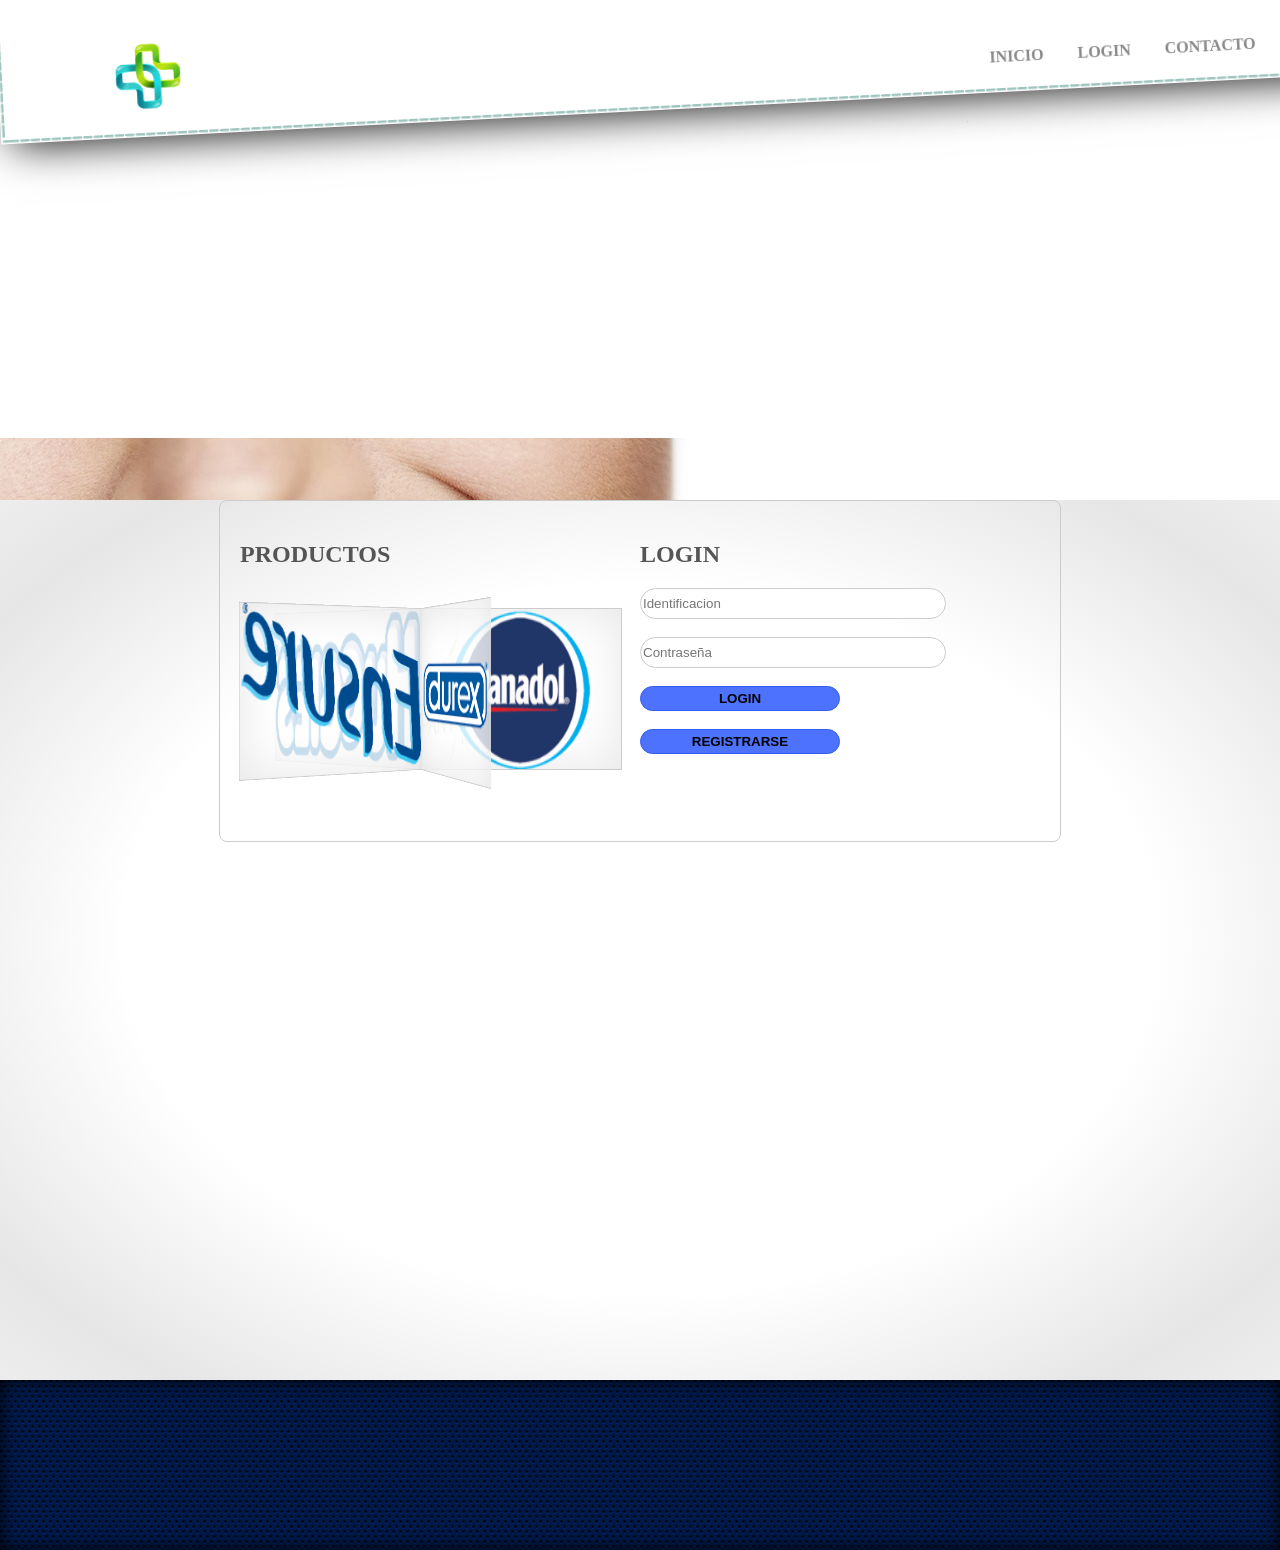
==== Proyecto/Rest/Proyecto1/Proyecto1/mywebsite/login.html @ 4df463b9 "Controllers y Services" ====
﻿<!DOCTYPE HTML>
<html>
<head>
    <title>Contacto</title>

    <!-- comentario: etiquetas META descriptiva para nuestro sitio web-->
    <meta charset='utf-8'><!-- Codificacion de documento para uso de caracteres-->
    <meta name='description' content='Laboratorio #1 HTML5-CSS3'>
    <meta name='keywords' content='HTML5,CSS3,JavaScript'>
    <link rel="shortcut icon" href="html5.png" />

    <link rel='stylesheet' href='css/styles.css'>
</head>

<body>
    <div id='page'>
        <header>
            <div id='logo'><img src="rsc/imgs/bot.png" alt="picture" width="190" /></div>
            <nav id='menu'>
                <ul>

                    <li><a href='index.html' title="INICIO">INICIO</a></li>
                    <li><a href='login.html' title="LOGIN">LOGIN</a></li>
                    <li><a href='contacto.html' title="CONTACTO">CONTACTO</a></li>
                </ul>
            </nav>
        </header>

        <section id='main'>

            <section id='contacto'>

                <div id='panel'>
                    <h2>PRODUCTOS</h2>
                    <div id="stage" style="height: 160px;">
                        <div id="spinner" style="transform-origin: 180px 0 0;">
                            <img style="transform: rotateY(0deg) translateX(100px);"
                                 src="rsc/pics/1.png" width="200" height="160" alt="">
                            <img style="transform: rotateY(-72deg) translateX(100px);"
                                 src="rsc/pics/2.png" width="200" height="160" alt="">
                            <img style="transform: rotateY(-144deg) translateX(100px);"
                                 src="rsc/pics/3.png" width="200" height="160" alt="">
                            <img style="transform: rotateY(-216deg) translateX(100px);"
                                 src="rsc/pics/4.png" width="200" height="160" alt="">
                            <img style="transform: rotateY(-288deg) translateX(100px);"
                                 src="rsc/pics/5.png" width="200" height="160" alt="">
                        </div>
                    </div>
                </div>

                <form action="" method="post" id='formulario'>
                    <h2>LOGIN</h2>
                    <input type="text" class='field' value='' placeholder='Identificacion' name='txtnombre' required />
                    <br><br>
                    <input type="password" class='field' value='' placeholder='Contraseña' name='txttel' required />
                    <br><br>
                    <a href='main.html'>
                        <input type="submit" class='button' value="LOGIN" />
                    </a> 
                    <br><br>
                    <a href='register.html' >
                        <input type="button" class='button' value="REGISTRARSE" />
                    </a>              
                </form>

            </section>
        </section>

        <footer></footer>
    </div>

</body>
</html>
---- Proyecto/Rest/Proyecto1/Proyecto1/mywebsite/css/styles.css ----
html, body {
margin: 0;
padding: 0;
}
/* selector CSS3 que permite definir nuestras fonts*/
@font-face {
font-family: 'Abeakrg'; /*Nombre que le asignamos a la font*/
src: url('ABEAKRG.ttf'); /* ruta donde está nuestra font*/
/* es un tipo de letra redondeado*/
}
/*Centramos nuestro contenido total*/
#page{
position: relative;
width: 100%;
height: 1550px;
margin: auto; /* esta es la clave para centrar contenido*/
}

body{
background:url('../rsc/imgs/bg.jpg') no-repeat center;
overflow-x: hidden; /*ocultamos el scroll horizontal del navegador*/
font-family: 'Abeakrg'; /*Utilizamos nuestra fuente personalizada*/
}

header{
position: fixed; /*esto permite que el elemento que fijo en una posición*/
/*aunque se haga scroll el elemento se conserva en su ubicación*/
height: 180px;
background:#FFF;

transform: rotate(-3deg); /*giramos -3 grados nuestro elemento*/
top: -100px;
width: 101%; /*hacemos que el tamaño sea más grande que la pantalla para no ver el
efecto de giro*/
left: -5px;
z-index: 1;
border:15px solid transparent;
border-image:url('../rsc/imgs/border.png') 30 30 round; /*ahora podemos definir
bordes con imágenes*/
box-shadow: 12px 0px 42px #000; /*sombra para el elemento*/
/*px hacia abajo, px hacia la derecha, efecto borroso y el color*/
}

nav ul li{
display: inline; /*permite que la lista se despliegue horizontalmente*/
padding: 15px;
padding-top: 55px;
background:url('../rsc/imgs/mnubg.png') 0px -110px no-repeat;
}
nav ul{
position: absolute;
top: 130px;
right: 30px;
padding: 5px;
}

nav a{
text-decoration: none;
color: #FFF;
font-weight: bold;
color: #888;
}
nav li a:hover{
color: #0783C4;
}

#logo{
position: absolute;
left: 40px;
width: 200px;
height: 118px;
top: 80px;
}
#main{
	position: relative;
	width: 100%;
	height: 880px;
	background: #FFF;
	top: 500px;
	/* nuevo efecto de degrado , para este caso es radial*/
	background: radial-gradient(ellipse at center, #ffffff 57%, #e6e6e6 87%, #ededed 100%);/*W3C*/
}

#banner {
    font-size: 112px;
    position: absolute;
    top: -275px;
    right: 20px;
    color: #000000;
    text-shadow: 5px 5px 15px #000; /* sombra para el texto , al igual que un dic*/
    z-index: -1;
    line-height: 90px;
}
h1{
	text-align: center;
	font-size: 60px;
	position: relative;
	top: 30px;
	color: #333;
}
/* animacion CSS segun porcentaje de progreso */
@keyframes bgmove{/* le damos nombre a la animacion para asociarla despues*/
0%{background-position:-0px -100px; }
50%{background-position: 0px 0px; }
100%{background-position:-0px -100px; }
}
/*daremos movimiento al background del body*/
body{
	animation-name:bgmove;/*le asociamos la animacion*/
	animation-duration:10s;/* el tiempo que tardara en realizarla*/
	animation-timing-function:ease;/* tipo de animacion(inicio/fin)*/
	animation-iteration-count:infinite;
}
/*animacion para el menu*/
@keyframes mnuselect{
	0%{background-position: 0px -80px;}
	100%{background-position: 0px 90px;}
}

nav li:hover{
	animation-name mnuselect;
	animation-duration:0.6s;
	animation-timing-function:ease;
	border-bottom: 2px solid #1CA5D7;
} 

/*animacion para el logo*/
@keyframes logoanimate{
	0%{top:70px;}
	50%{top: 90px}
	100%{top: 70px}
}

#logo{
	animation-name:logoanimate;
	animation-duration:2s;
	animation-timing-function:ease;
	animation-iteration-count:infinite;
}
.texto{
	-moz-column-count:2; /*ahora podemos dividir el texto en columnas*/
	-moz-column-gap:40px;/*distancia de las columnas*/
	-moz-column-rule:1px inset#333;/*borde entre las columnas */
	position: relative;
	height: 300px;
	padding: 30px 30px 30px 460px;
	text-align: justify;
	color: #333;
	font-size: 12px;
}

#video{
	position: absolute;
	left: 50px;
	top: 150px;
}

#registro {
    position: relative;
    width: 800px;
    height: 800px;
    margin: auto;
    border: 1px solid #CCC;
    border-radius: 8px; /*borde redondeado*/
    padding: 20px;
    color: #555;
}

#registro .field {
    width: 300px;
    height: 25px;
    border: 1px solid #CCC;
    border-radius: 20px;
    padding: 2px;
}

#registro .button {
    width: 200px;
    height: 25px;
    border: 1px solid #335DF1;
    border-radius: 20px;
    padding: 2px;
    background: #4D72FE;
    font-weight: bold;
}

#contacto{
position: relative;
width: 800px; height: 300px;
margin: auto;
border: 1px solid #CCC;
border-radius: 8px; /*borde redondeado*/
padding: 20px;
color: #555;
}
#contacto .field{
width: 300px;
height: 25px;
border: 1px solid #CCC;
border-radius: 20px;
padding: 2px;
}

#contacto .button{
width: 200px; height: 25px;
border: 1px solid #335DF1;
border-radius: 20px;
padding: 2px;
background: #4D72FE;
font-weight: bold;
}
#formulario{
position: relative;
width: 400px;
float: left;
}
#panel{
position: relative;
width: 400px;
float: left;
}

@keyframes spinner{
from{
	transform: rotateY(0deg);
}
to {
	transform:rotateY(360deg);
}
}

#stage{
	margin: 1em auto;
	perspective: 1200px;
}

#spinner{
	animation-name:spinner;
	animation-timing-function:linear;
	animation-iteration-count:infinite;
	animation-duration:6s;
	transform-style:preserve-3d;
}

#spinner:hover{
	animation-play-state:paused;
	cursor:pointer;/*definimos el puntero con el icono de la mano*/
}

#spinner img {
	position: absolute;
	left: 80px;
	top: 20px;
	border: 1px solid #ccc;
	background:rgba(255,255,255,0.8);/* forma opcional de definir color de fondo con opacidad*/
	box-shadow: inset 0 0 50px rgba(0,0,0,0.1);
}

footer{
background: #555;
box-shadow: inset 0px 0px 18px #000;
position: absolute;
width: 100%; height: 170px;
bottom: 0px;
background: url('../rsc/imgs/foo.png'); /*imagen de fondo repetida en x & y*/
}
footer #logoface{
position: relative;
left: 500px;
width: 50px;
height: 50px;
top: 50px;
}



footer #logoface{
	animation-name:logoicon;
	animation-duration:2s;
	animation-timing-function:ease;
	animation-iteration-count:infinite;
}

footer #logoyou{
	animation-name:logoicon2;
	animation-duration:2s;
	animation-timing-function:ease;
	animation-iteration-count:infinite;
}
footer #logotui{
	animation-name:logoicon;
	animation-duration:2s;
	animation-timing-function:ease;
	animation-iteration-count:infinite;
}

footer #logoyou{
position: relative;
left: 550px;
width: 50px;
height: 50px;
top: 50px;
}

footer #logotui{
position: relative;
left: 600px;
width: 50px;
height: 50px;
top: 50px;
}

footer p{ /*formato para el texto*/
position: relative;
text-align: center;
color: #FFF;
font-size: 12px;
top: 60px;
}
/*animacion para para los iconos*/
@keyframes logoicon{
	0%{top:50px;}
	50%{top: 60px}
	100%{top: 40px}
}

@keyframes logoicon2{
	
100%{top: 40px}
50%{top: 60px}
	0%{top:50px;}
	
}



/*
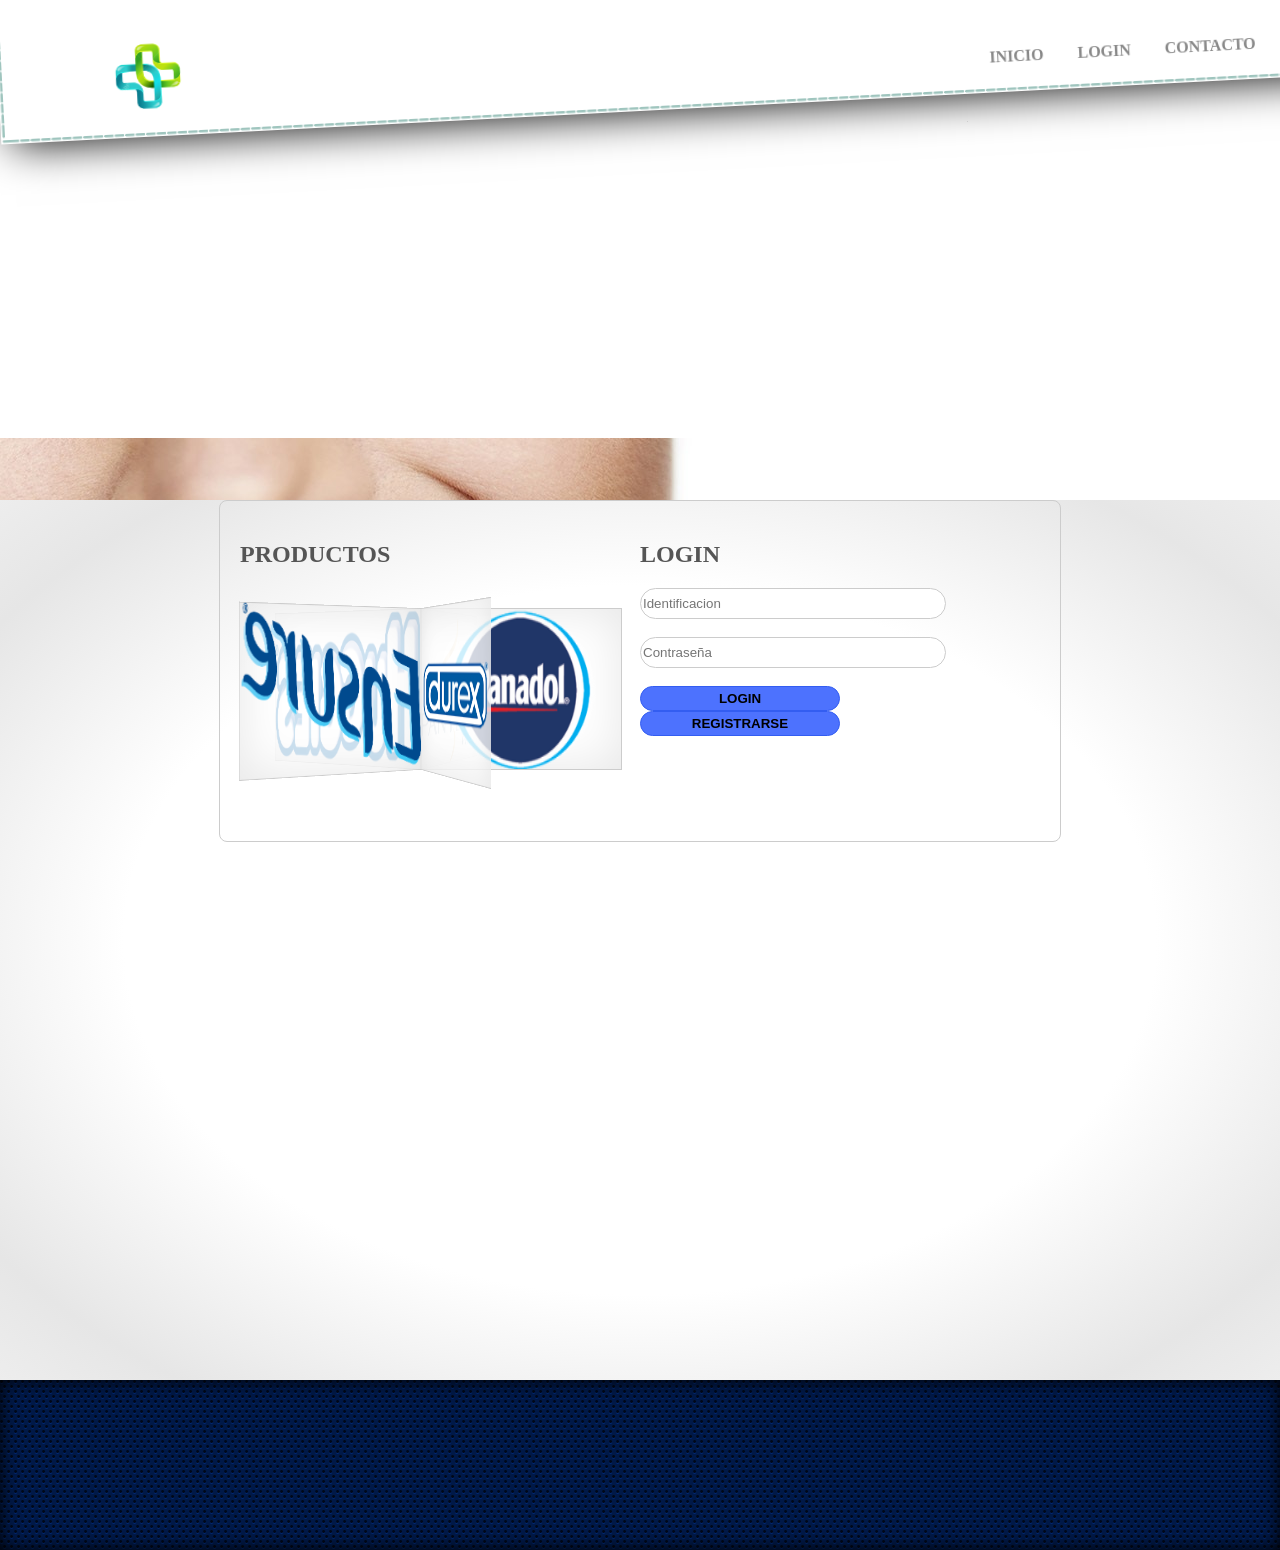
==== commit c716c26d: "Para Isaac" ====
--- a/Proyecto/Rest/Proyecto1/Proyecto1/mywebsite/login.html
+++ b/Proyecto/Rest/Proyecto1/Proyecto1/mywebsite/login.html
@@ -1,5 +1,5 @@
 ﻿<!DOCTYPE HTML>
-<html>
+<html ng-app="myApp">
 <head>
     <title>Contacto</title>
 
@@ -7,6 +7,9 @@
     <meta charset='utf-8'><!-- Codificacion de documento para uso de caracteres-->
     <meta name='description' content='Laboratorio #1 HTML5-CSS3'>
     <meta name='keywords' content='HTML5,CSS3,JavaScript'>
+    <script src="../Scripts/angular.js"></script>
+    <script src="../Scripts/angular-route.js"></script>
+    <script src="../Scripts - Views/Login.js"></script>
     <link rel="shortcut icon" href="html5.png" />
 
     <link rel='stylesheet' href='css/styles.css'>
@@ -48,23 +51,29 @@
                     </div>
                 </div>
 
-                <form action="" method="post" id='formulario'>
+                <form action="" method="post" id='formulario' ng-controller="myController">
                     <h2>LOGIN</h2>
-                    <input type="text" class='field' value='' placeholder='Identificacion' name='txtnombre' required />
+                    <input type="text" class='field' value='' placeholder='Identificacion' name='txtnombre' required ng-model="id" />
                     <br><br>
-                    <input type="password" class='field' value='' placeholder='Contraseña' name='txttel' required />
+                    <input type="password" class='field' value='' placeholder='Contraseña' name='txttel' required ng-model="password"/>
                     <br><br>
-                    <a href='main.html'>
-                        <input type="submit" class='button' value="LOGIN" />
-                    </a> 
-                    <br><br>
-                    <a href='register.html' >
-                        <input type="button" class='button' value="REGISTRARSE" />
-                    </a>              
+                    
+                    
+
+                    <a ng-href="#/main" >
+                        <button type="button" class="button button-primary" ng-click="log(id,password)">LOGIN</button>
+                    </a>
+                    
+                    <a ng-href="#/register">
+                        <button type="button" class="button button-primary">REGISTRARSE</button>
+                    </a>
+                            
                 </form>
-
+                
+                
             </section>
         </section>
+
 
         <footer></footer>
     </div>
